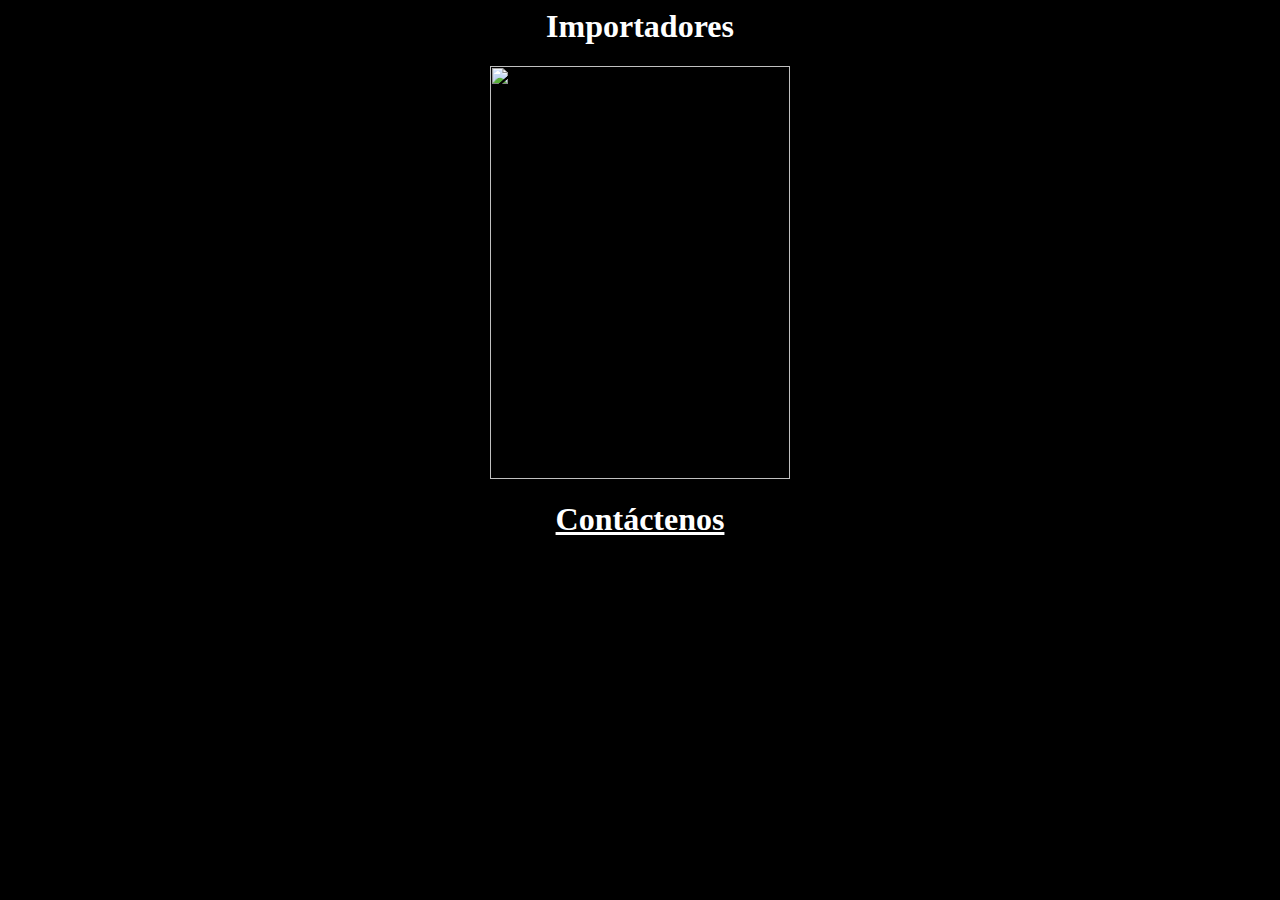
==== index.html @ 0c4efd2b "Initial version" ====
<html>
<head>
<style>
img {
    display: block;
    margin: 0 auto;
}
</style>

<h1 style="color:white;text-align:center">Importadores</h1>


</head>
<body style="background-color:black;">
<body>

<img src="http://corpsrg.co/img/LogoCorpSrg.jpg" alt="W3Schools.com" width="300" height="413">
  
  <p>
    
    <p>
<h1 style="color:white;text-align:center">
<a href="mailto:gerencia@corpsrg.co?Subject=Informacion" target="_top" style=color:white>Cont&aacute;ctenos</a>
</h1>

</p>

</body>
</html>
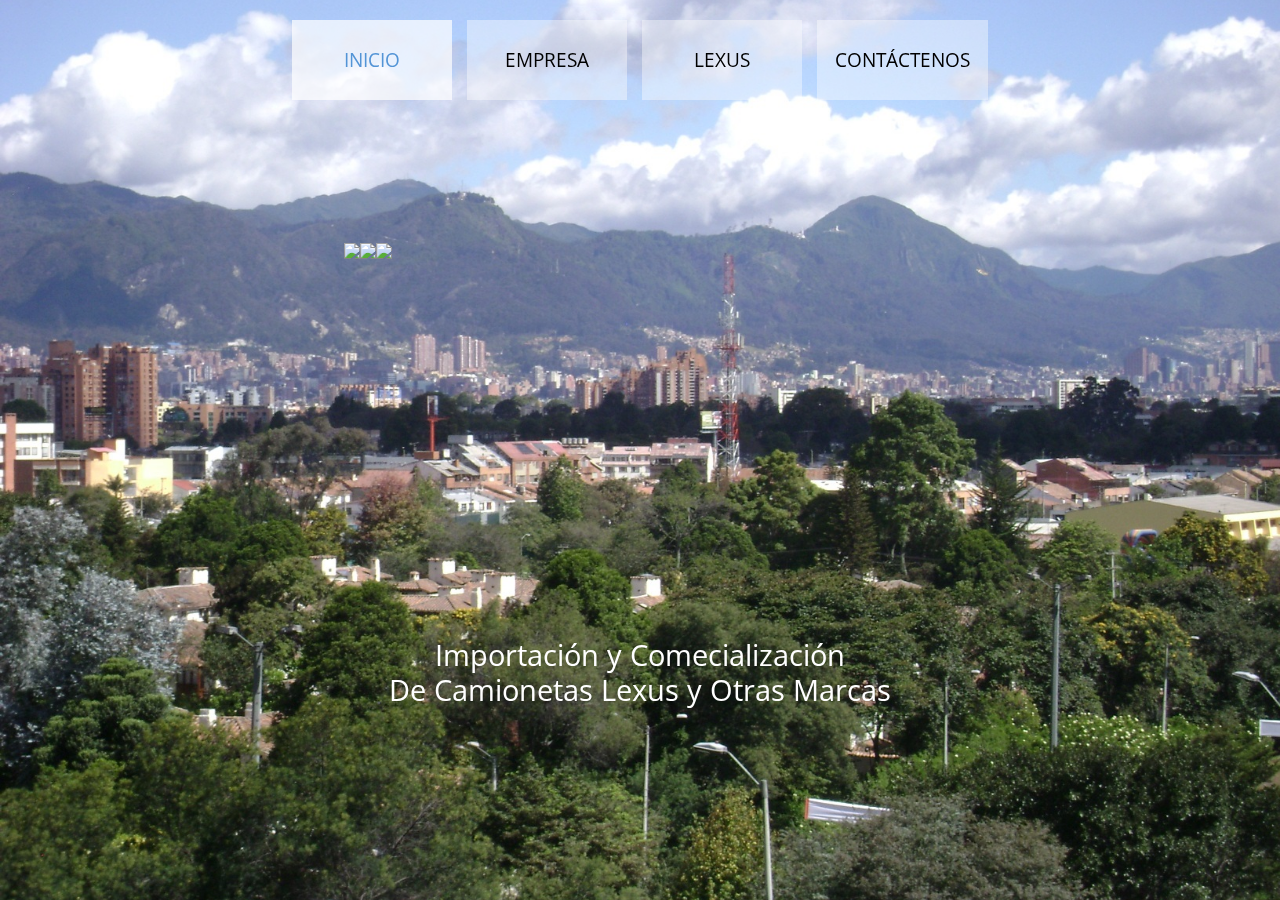
==== commit 43f1113a: "Pedro's Changes" ====
--- a/index.html
+++ b/index.html
@@ -1,29 +1,353 @@
+<!DOCTYPE html>
 <html>
 <head>
-<style>
-img {
-    display: block;
-    margin: 0 auto;
-}
-</style>
-
-<h1 style="color:white;text-align:center">Importadores</h1>
-
-
+    <meta charset="utf-8">
+    <meta http-equiv="X-UA-Compatible" content="IE=edge">
+    <meta name="viewport" content="width=device-width, initial-scale=1">
+
+    <title>Comercio Exterior - CorpSRG // Bogotá Colombia</title>
+
+    <!-- load stylesheets -->
+    <link rel="stylesheet" href="https://fonts.googleapis.com/css?family=Open+Sans:300,400" />    <!-- Google web font "Open Sans" -->    
+    <link rel="stylesheet" href="font-awesome-4.6.3/css/font-awesome.min.css" />            <!-- Font awesome -->
+    <link rel="stylesheet" href="css/bootstrap.min.css" />                                  <!-- Bootstrap style -->
+    <link rel="stylesheet" href="css/hero-slider-style.css" />                              <!-- Hero slider style (https://codyhouse.co/gem/hero-slider/) -->
+    <link rel="stylesheet" href="css/magnific-popup.css" />                                 <!-- Magnific popup style (http://dimsemenov.com/plugins/magnific-popup/) -->
+    
+    <link rel="stylesheet" href="css/templatemo-style.css" />                               <!-- Templatemo style -->
+    <link rel="stylesheet" href="css/carousel_css.css" />
+    <!-- HTML5 shim and Respond.js for IE8 support of HTML5 elements and media queries -->
+    <!-- WARNING: Respond.js doesn't work if you view the page via file:// -->
+    <!--[if lt IE 9]>
+      <script src="https://oss.maxcdn.com/html5shiv/3.7.2/html5shiv.min.js"></script>
+      <script src="https://oss.maxcdn.com/respond/1.4.2/respond.min.js"></script>
+    <![endif]-->
 </head>
-<body style="background-color:black;">
-<body>
-
-<img src="http://corpsrg.co/img/LogoCorpSrg.jpg" alt="W3Schools.com" width="300" height="413">
-  
-  <p>
-    
-    <p>
-<h1 style="color:white;text-align:center">
-<a href="mailto:gerencia@corpsrg.co?Subject=Informacion" target="_top" style=color:white>Cont&aacute;ctenos</a>
-</h1>
-
-</p>
+
+    <body>
+                      
+        <!-- Content -->
+        <div class="cd-hero">
+
+            <!-- Navigation -->        
+            <div class="cd-slider-nav">
+                <nav class="navbar">
+
+                    <button class="navbar-toggler hidden-md-up" type="button" data-toggle="collapse" data-target="#tmNavbar">
+                        &#9776;
+                    </button>
+                    <div class="collapse navbar-toggleable-sm text-xs-center text-uppercase tm-navbar" id="tmNavbar">
+                        <ul class="nav navbar-nav">
+                            <li class="nav-item active selected">
+                                <a class="nav-link" href="#0" data-no="1">Inicio <span class="sr-only">(current)</span></a>
+                            </li>
+                             
+							  <li class="nav-item">
+                                <a class="nav-link" href="#0" data-no="2">Empresa</a>
+                            </li>
+                            
+			    <li class="nav-item">
+				<a class="nav-link" href="http://google.com" onmouseover="open_dropdown('portafolio_dropdown') "onclick="open_dropdown('portafolio_dropdown')" data-no="3">LEXUS</a>
+				
+				  <div id='portafolio_dropdown' style='display:none'>
+				    <div><b onclick="visit('http://corpsrg.co/LexusGx.html');" class=dropdown_item>Lexus Gx</b></div>
+				    <div><b onclick="visit('http://corpsrg.co/LexusLx.html');" class=dropdown_item>Lexus Lx</b></div>
+                      <div><b onclick="visit('http://corpsrg.co/LexusNx.html');" class=dropdown_item>Lexus Nx</b></div>
+                      <div><b onclick="visit('http://corpsrg.co/LexusRx.html');" class=dropdown_item>Lexus Rx</b></div>
+                      
+                      
+				    <!--<div><b onclick="visit('http://google.com');" class=dropdown_item style='font-size:11pt'>Componentes electr&oacute;nicos</b></div>-->
+					
+								
+				  </div>	
+
+			    </li>
+
+                            <li class="nav-item">
+                                <a class="nav-link" href="#0" data-no="4">Contáctenos</a>
+                            </li>
+                         </ul>
+													
+													
+                    </div>		
+	        </nav>
+            </div> 
+
+            <ul class="cd-hero-slider">  <!-- autoplay -->
+                <li class="selected">
+                    <div class="cd-full-width">
+                        <div class="container-fluid js-tm-page-content tm-page-1" data-page-no="1">
+                            <!-- Image Slider-->
+                           
+                                    <div class="carousel-container">
+                                        <div class="css-carousel">
+                                            
+                                            <img  onclick="visit('http://www.corpsrg.co/LexusGx.html');" class="css-img" src="http://corpsrg.co/img/LexusGxM.png">
+                                            <img  onclick="visit('http://www.corpsrg.co/LexusLx.html');" class="css-img" src="http://corpsrg.co/img/LexusLxM.png">
+                                            <img  onclick="visit('http://www.corpsrg.co/LexusNx.html');" class="css-img" src="http://corpsrg.co/img/LexusNxM.png">
+                                            <img  onclick="visit('http://www.corpsrg.co/LexusRx.html');" class="css-img" src="http://corpsrg.co/img/LexusRxM.png">
+                                            
+                                        </div>
+                                    </div>
+                                <!-- end slider-->
+						    
+                            <div class="row" style='width:768px;margin:0 auto;'>
+                                
+                                <div class="col-md-14" style='height:208px'>
+                                    <h2 class="tm-site-name"><br/><br/>Importación y Comecialización<br/>De Camionetas Lexus y Otras Marcas</h2>
+                                </div>
+                            </div>
+
+                        </div>
+                    </div> <!-- .cd-full-width -->
+                </li>
+
+                <li>
+                    <div class="cd-full-width">
+
+                        <div class="container-fluid js-tm-page-content" data-page-no="2">
+                            <div class="row">
+                                <div class="col-xs-12">
+                                    <div class="tm-2-col-container">
+                            
+                                        <div class="tm-bg-white-translucent text-xs-left tm-textbox tm-2-col-textbox">
+                                            <h2 class="tm-text-title">Corporación SRG</h2>
+											
+											<p class="tm-text">Empresa dedicada al comercio internacional de bienes a través de exportaciones, importaciones y ventas de los mismos. Nuestra estrategia de 
+											comercialización está enfocada a la satisfacción de 
+											nuestros clientes locales e internacionales, a través de estándares de calidad, exclusividad, confiabilidad y cumplimiento</p>
+                                            <p class="tm-text"></p>
+											
+											<h2 class="tm-text-title">Misión</h2>
+                                            <p class="tm-text">La Corporación SRG hace posible acercar los bienes de su portafolio a sus clientes en Colombia y en el exterior en tiempos óptimos, precios 
+											altamente competitivos, procesos totalmente transparentes y bienes de más alta calidad en el mercado.</p>
+											
+								            <h2 class="tm-text-title">Visión</h2>
+                                            
+								En el año 2021 la Corporación SRG será reconocida en Colombia por liderar el comercio de su portafolio de bienes.
+                                            
+                                            <p class="tm-text"></p>
+											
+											
+                                        </div>
+
+                                        <div class="tm-bg-white-translucent text-xs-left tm-textbox tm-2-col-textbox">
+                                            <h2 class="tm-text-title">Valores </h2>
+                                            
+											<p class="tm-text">
+											Respeto por nuestra competencia, nuestros clientes y nuesto recurso humano.
+											
+											<p class="tm-text">
+											Honestidad en el mercado con nuestros competidores, en nuestros procesos de venta con clientes y en el trabajo interno con nuestros empleados.
+                                           
+										   <p class="tm-text">
+										   	Responsabilidad con las exigencias del mercado y de nuestros clientes.											
+                                            </p>
+                                            
+											                                        
+										<h2 class="tm-text-title">Responsabilidad Social Empressarial</h2>
+                                            <p class="tm-text">
+											
+											La Corporación SRG como parte de su operacon Local e Internacional, brindará ayuda económica y social a Escuelas de Formación Futbol en sectores marginados de la ciudad de Bogotá y sus alrededores,
+											atrayendo niños y jóvenes a practicar este deporte, alejándolos de los vicios y malas costumbres</p>
+                                            <p class="tm-text">
+											
+											</p>
+											
+																			
+										</div>
+
+										
+										
+										
+                                    </div>
+                                </div>
+                            </div>
+                        </div>
+                                                
+                    </div> <!-- .cd-full-width -->
+
+                </li>
+                
+                <!-- Page 3 -->
+                <li>
+                    
+                    <div class="cd-full-width">
+
+                        <div class="container-fluid js-tm-page-content" data-page-no="3">
+						
+						
+																	
+										                            
+                            <div class="row tm-img-gallery">
+                                <div class="col-xs-12 col-sm-6 col-md-4 col-lg-4 col-xl-4">
+                                    <p class="tm-text"></p>
+                                </div>
+                                
+                                
+                                <div class="col-xs-12 col-sm-6 col-md-4 col-lg-4 col-xl-4">
+                                    <p class="tm-text"></p>
+								</div>
+                                
+                                
+                                <div class="col-xs-12 col-sm-6 col-md-4 col-lg-4 col-xl-4">
+                                    <p class="tm-text"></p>
+								</div>
+                                
+                                
+
+                            </div>
+
+                        </div>
+                                                    
+                    </div>
+                    
+                </li>
+
+                
+
+                <li>
+                    <div class="cd-full-width">
+
+                        <div class="container-fluid js-tm-page-content" data-page-no="4">
+                            
+                            <div class="tm-contact-page">
+                                
+                                <div class="row">
+
+                                    <div class="col-xs-12">
+                                        
+                                        <h2 class="tm-section-title">Contáctenos</h2>
+                                        <p class="tm-text tm-font-w-400 m-b-3">Estamos siempre dispuestos a atender cualquier solicitud y abiertos a recibir sus valiosos comentarios.  Para ello, favor llenar el siguiente formulario o enviar un correo electrónico a gerencia@corpsrg.co .   Lo tenderemos gustosamente. </p>
+                                        <p>Juan Carlos Rojas Galvis</p>
+                                        <p>Celular (312)480-5330 - Bogotá Colombia</p>
+
+                                    </div>
+
+                                </div>
+
+                                <!-- contact form -->
+                                <div class="row">
+                                    <form action="send.php" method="POST" class="tm-contact-form">
+                                    
+                                        <div class="col-xs-12 col-sm-6 col-md-6 col-lg-6 col-xl-6">
+                                            <div class="form-group">
+                                                <input type="text" id="contact_name" name="contact_name" class="form-control" placeholder="Nombre"  required/>
+                                            </div>
+                                            <div class="form-group">
+                                                <input type="email" id="contact_email" name="contact_email" class="form-control" placeholder="Correo electrónico"  required/>
+                                            </div>
+                                            <div class="form-group">
+                                                <input type="text" id="contact_subject" name="contact_subject" class="form-control" placeholder="Asunto"  required/>
+                                            </div>    
+                                        </div>
+
+                                        <div class="col-xs-12 col-sm-6 col-md-6 col-lg-6 col-xl-6">
+                                            <div class="form-group">
+                                                <textarea id="contact_message" name="contact_message" class="form-control" rows="5" placeholder="Su Mensaje" required></textarea>
+                                            </div>    
+                                        </div>
+
+                                        <div class="col-xs-12">
+                                            <button type="submit" class="pull-xs-right tm-submit-btn">Enviar</button>
+                                        </div>
+                                    </form>  
+                                </div>
+
+                            </div>    
+
+                        </div>
+                        
+                    </div> <!-- .cd-full-width -->
+                </li>
+            </ul> <!-- .cd-hero-slider -->
+            
+            
+                    
+        </div> <!-- .cd-hero -->
+        
+        <!-- Preloader, https://ihatetomatoes.net/create-custom-preloading-screen/ -->
+        <div id="loader-wrapper">
+            
+            <div id="loader"></div>
+            <div class="loader-section section-left"></div>
+            <div class="loader-section section-right"></div>
+
+        </div>
+        
+        <!-- load JS files -->
+        <script src="js/p.dropdown.js"></script>     
+        <script src="js/p.visit.js"></script>     
+        <script src="js/jquery-1.11.3.min.js"></script>         <!-- jQuery (https://jquery.com/download/) -->
+        <script src="https://www.atlasestateagents.co.uk/javascript/tether.min.js"></script> <!-- Tether for Bootstrap (http://stackoverflow.com/questions/34567939/how-to-fix-the-error-error-bootstrap-tooltips-require-tether-http-github-h) --> 
+        <script src="js/bootstrap.min.js"></script>             <!-- Bootstrap js (v4-alpha.getbootstrap.com/) -->
+        <script src="js/hero-slider-main.js"></script>          <!-- Hero slider (https://codyhouse.co/gem/hero-slider/) -->
+        <script src="js/jquery.magnific-popup.min.js"></script> <!-- Magnific popup (http://dimsemenov.com/plugins/magnific-popup/) -->
+        
+        <script>
+
+            function adjustHeightOfPage(pageNo) {
+               
+                // Get the page height
+                var totalPageHeight = 15 + $('.cd-slider-nav').height()
+                                        + $(".cd-hero-slider li:nth-of-type(" + pageNo + ") .js-tm-page-content").height() + 160
+                                        + $('.tm-footer').height();
+
+                // Adjust layout based on page height and window height
+                if(totalPageHeight > $(window).height()) 
+                {
+                    $('.cd-hero-slider').addClass('small-screen');
+                    $('.cd-hero-slider li:nth-of-type(' + pageNo + ')').css("min-height", totalPageHeight + "px");
+                }
+                else 
+                {
+                    $('.cd-hero-slider').removeClass('small-screen');
+                    $('.cd-hero-slider li:nth-of-type(' + pageNo + ')').css("min-height", "100%");
+                }
+
+            }
+
+            /*
+                Everything is loaded including images.
+            */
+            $(window).load(function(){
+
+                adjustHeightOfPage(1); // Adjust page height
+
+                /* Gallery pop up
+                -----------------------------------------*/
+                $('.tm-img-gallery').magnificPopup({
+                    delegate: 'a', // child items selector, by clicking on it popup will open
+                    type: 'image',
+                    gallery:{enabled:true}                
+                });
+
+                /* Collapse menu after click 
+                -----------------------------------------*/
+                $('#tmNavbar a').click(function(){
+                    $('#tmNavbar').collapse('hide');
+
+                    adjustHeightOfPage($(this).data("no")); // Adjust page height       
+                });
+
+                /* Browser resized 
+                -----------------------------------------*/
+                $( window ).resize(function() {
+                    var currentPageNo = $(".cd-hero-slider li.selected .js-tm-page-content").data("page-no");
+                    adjustHeightOfPage( currentPageNo );
+                });
+        
+                // Remove preloader
+                // https://ihatetomatoes.net/create-custom-preloading-screen/
+                $('body').addClass('loaded');
+                           
+            });
+	    window.onload = function(){
+	    	if(location.hash == "#thanks"){
+			alert("Gracias por contactarnos!");
+		}
+	    }
+        </script>             
 
 </body>
 </html>
--- a/css/hero-slider-style.css
+++ b/css/hero-slider-style.css
@@ -0,0 +1,698 @@
+/* -------------------------------- 
+
+Primary style
+
+-------------------------------- */
+*, *::after, *::before {
+  -webkit-box-sizing: border-box;
+  -moz-box-sizing: border-box;
+  box-sizing: border-box;
+}
+
+html { font-size: 62.5%; }
+
+body {
+  font-size: 1.6rem;
+  font-family: "Open Sans", sans-serif;
+  color: #2c343b;
+  background-color: #f2f2f2;
+}
+
+a {
+  color: #d44457;
+  text-decoration: none;
+}
+
+img { max-width: 100%; }
+
+/* -------------------------------- 
+
+Main Components 
+
+-------------------------------- */
+.cd-header {
+  position: absolute;
+  z-index: 2;
+  top: 0;
+  left: 0;
+  width: 100%;
+  height: 50px;
+  background-color: #21272c;
+  -webkit-font-smoothing: antialiased;
+  -moz-osx-font-smoothing: grayscale;
+}
+@media only screen and (min-width: 768px) {
+  .cd-header {
+    height: 70px;
+    background-color: transparent;
+  }
+}
+
+#cd-logo {
+  float: left;
+  margin: 13px 0 0 5%;
+}
+#cd-logo img {
+  display: block;
+}
+@media only screen and (min-width: 768px) {
+  #cd-logo {
+    margin: 23px 0 0 5%;
+  }
+}
+
+.cd-primary-nav {
+  /* mobile first - navigation hidden by default, triggered by tap/click on navigation icon */
+  float: right;
+  margin-right: 5%;
+  width: 44px;
+  height: 100%;  
+}
+.cd-primary-nav ul {
+  position: absolute;
+  top: 0;
+  left: 0;
+  width: 100%;
+  -webkit-transform: translateY(-100%);
+  -moz-transform: translateY(-100%);
+  -ms-transform: translateY(-100%);
+  -o-transform: translateY(-100%);
+  transform: translateY(-100%);
+}
+.cd-primary-nav ul.is-visible {
+  box-shadow: 0 3px 8px rgba(0, 0, 0, 0.2);
+  -webkit-transform: translateY(50px);
+  -moz-transform: translateY(50px);
+  -ms-transform: translateY(50px);
+  -o-transform: translateY(50px);
+  transform: translateY(50px);
+}
+.cd-primary-nav a {
+  display: block;
+  height: 50px;
+  line-height: 50px;
+  padding-left: 5%;
+  background: #21272c;
+  border-top: 1px solid #333c44;
+  color: #ffffff;
+}
+@media only screen and (min-width: 768px) {
+  .cd-primary-nav {
+    /* reset navigation values */
+    width: auto;
+    height: auto;
+    background: none;
+  }
+  .cd-primary-nav ul {
+    position: static;
+    width: auto;
+    -webkit-transform: translateY(0);
+    -moz-transform: translateY(0);
+    -ms-transform: translateY(0);
+    -o-transform: translateY(0);
+    transform: translateY(0);
+    line-height: 70px;
+  }
+  .cd-primary-nav ul.is-visible {
+    -webkit-transform: translateY(0);
+    -moz-transform: translateY(0);
+    -ms-transform: translateY(0);
+    -o-transform: translateY(0);
+    transform: translateY(0);
+  }
+  .cd-primary-nav li {
+    display: inline-block;
+    margin-left: 1em;
+  }
+  .cd-primary-nav a {
+    display: inline-block;
+    height: auto;
+    font-weight: 600;
+    line-height: normal;
+    background: transparent;
+    padding: .6em 1em;
+    border-top: none;
+  }
+}
+
+/* -------------------------------- 
+
+Slider
+
+-------------------------------- */
+.cd-hero {
+  position: relative;
+  -webkit-font-smoothing: antialiased;
+  -moz-osx-font-smoothing: grayscale;
+}
+
+.cd-hero-slider {
+  position: relative;
+  height: 360px;
+  overflow: hidden;
+}
+.cd-hero-slider li {
+  position: absolute;
+  top: 0;
+  left: 0;
+  width: 100%;
+  height: auto;
+  min-height: 100%;
+  -webkit-transform: translateX(100%);
+  -moz-transform: translateX(100%);
+  -ms-transform: translateX(100%);
+  -o-transform: translateX(100%);
+  transform: translateX(100%);
+}
+.cd-hero-slider li.selected {
+  /* this is the visible slide */
+  position: relative;
+  -webkit-transform: translateX(0);
+  -moz-transform: translateX(0);
+  -ms-transform: translateX(0);
+  -o-transform: translateX(0);
+  transform: translateX(0);
+}
+.cd-hero-slider li.move-left {
+  /* slide hidden on the left */
+  -webkit-transform: translateX(-100%);
+  -moz-transform: translateX(-100%);
+  -ms-transform: translateX(-100%);
+  -o-transform: translateX(-100%);
+  transform: translateX(-100%);
+}
+.cd-hero-slider li.is-moving, .cd-hero-slider li.selected {
+  /* the is-moving class is assigned to the slide which is moving outside the viewport */
+  -webkit-transition: -webkit-transform 0.5s;
+  -moz-transition: -moz-transform 0.5s;
+  transition: transform 0.5s;
+}
+@media only screen and (min-width: 768px) {
+  .cd-hero-slider {
+    height: 500px;
+  }
+}
+@media only screen and (min-width: 1170px) {
+  .cd-hero-slider {
+    height: 680px;
+  }
+}
+
+/* -------------------------------- 
+
+Single slide style
+
+-------------------------------- */
+.cd-hero-slider li {
+  background-position: center center;
+  background-size: cover;
+  background-repeat: no-repeat;
+}
+.cd-hero-slider li:first-of-type {
+  background-color: #2c343b;
+  background-image: url("../img/bg-01.jpg");
+}
+.cd-hero-slider li:nth-of-type(2) {
+  background-color: #3d4952;
+  background-image: url("../img/bg-02.jpg");
+}
+.cd-hero-slider li:nth-of-type(3) {
+  background-color: #586775;
+  background-image: url("../img/bg-03.jpg");
+}
+.cd-hero-slider li:nth-of-type(4) {
+  background-color: #2c343b;
+  background-image: url("../img/bg-04.jpg");
+}
+.cd-hero-slider li:nth-of-type(5) {
+  background-color: #2c343b;
+  background-image: url(../img/bg-05.jpg);
+}
+.cd-hero-slider .cd-full-width,
+.cd-hero-slider .cd-half-width {
+  position: absolute;
+  width: 100%;
+  height: 100%;
+  z-index: 1;
+  left: 0;
+  top: 0;
+  /* this padding is used to align the text */
+  padding-top: 100px;
+  text-align: center;
+  /* Force Hardware Acceleration in WebKit */
+  -webkit-backface-visibility: hidden;
+  backface-visibility: hidden;
+  -webkit-transform: translateZ(0);
+  -moz-transform: translateZ(0);
+  -ms-transform: translateZ(0);
+  -o-transform: translateZ(0);
+  transform: translateZ(0);
+}
+.cd-hero-slider .cd-img-container {
+  /* hide image on mobile device */
+  display: none;
+}
+.cd-hero-slider .cd-img-container img {
+  position: absolute;
+  left: 50%;
+  top: 50%;
+  bottom: auto;
+  right: auto;
+  -webkit-transform: translateX(-50%) translateY(-50%);
+  -moz-transform: translateX(-50%) translateY(-50%);
+  -ms-transform: translateX(-50%) translateY(-50%);
+  -o-transform: translateX(-50%) translateY(-50%);
+  transform: translateX(-50%) translateY(-50%);
+}
+.cd-hero-slider .cd-bg-video-wrapper {
+  /* hide video on mobile device */
+  /*display: none;*/
+  position: absolute;
+  top: 0;
+  left: 0;
+  width: 100%;
+  height: 100%;
+  overflow: hidden;
+}
+.cd-hero-slider .cd-bg-video-wrapper video {
+  /* you won't see this element in the html, but it will be injected using js */
+  display: block;
+  min-height: 100%;
+  min-width: 100%;
+  max-width: none;
+  height: auto;
+  width: auto;
+  position: absolute;
+  left: 50%;
+  top: 50%;
+  bottom: auto;
+  right: auto;
+  -webkit-transform: translateX(-50%) translateY(-50%);
+  -moz-transform: translateX(-50%) translateY(-50%);
+  -ms-transform: translateX(-50%) translateY(-50%);
+  -o-transform: translateX(-50%) translateY(-50%);
+  transform: translateX(-50%) translateY(-50%);
+}
+.cd-hero-slider h2, .cd-hero-slider p {
+  text-shadow: 0 1px 3px rgba(0, 0, 0, 0.1);
+  line-height: 1.2;
+  margin: 0 auto 14px;
+  color: #ffffff;
+  width: 90%;
+  max-width: 400px;
+}
+.cd-hero-slider h2 {
+  font-size: 2.4rem;
+}
+.cd-hero-slider p {
+  font-size: 1.4rem;
+  line-height: 1.4;
+}
+.cd-hero-slider .cd-btn {
+  display: inline-block;
+  padding: 1.2em 1.4em;
+  margin-top: .8em;
+  background-color: rgba(212, 68, 87, 0.9);
+  font-size: 1.3rem;
+  font-weight: 700;
+  letter-spacing: 1px;
+  color: #ffffff;
+  text-transform: uppercase;
+  box-shadow: 0 3px 6px rgba(0, 0, 0, 0.1);
+  -webkit-transition: background-color 0.2s;
+  -moz-transition: background-color 0.2s;
+  transition: background-color 0.2s;
+}
+.cd-hero-slider .cd-btn.secondary {
+  background-color: rgba(22, 26, 30, 0.8);
+}
+.cd-hero-slider .cd-btn:nth-of-type(2) {
+  margin-left: 1em;
+}
+.no-touch .cd-hero-slider .cd-btn:hover {
+  background-color: #d44457;
+}
+.no-touch .cd-hero-slider .cd-btn.secondary:hover {
+  background-color: #161a1e;
+}
+@media only screen and (min-width: 768px) {
+  /*.cd-hero-slider li:nth-of-type(2) {
+    background-image: none;
+  }*/
+  /*.cd-hero-slider li:nth-of-type(3) {
+    background-image: none;
+  }
+  .cd-hero-slider li:nth-of-type(4) {
+    background-image: none;
+  }*/
+  .cd-hero-slider .cd-full-width,
+  .cd-hero-slider .cd-half-width {
+    padding-top: 150px;
+  }
+  .cd-hero-slider .cd-bg-video-wrapper {
+    display: block;
+  }
+  .cd-hero-slider .cd-half-width {
+    width: 45%;
+  }
+  .cd-hero-slider .cd-half-width:first-of-type {
+    left: 5%;
+  }
+  .cd-hero-slider .cd-half-width:nth-of-type(2) {
+    right: 5%;
+    left: auto;
+  }
+  .cd-hero-slider .cd-img-container {
+    display: block;
+  }
+  .cd-hero-slider h2, .cd-hero-slider p {
+    max-width: 520px;
+  }
+  .cd-hero-slider h2 {
+    font-size: 2.4em;
+    font-weight: 300;
+  }
+  .cd-hero-slider .cd-btn {
+    font-size: 1.4rem;
+  }
+}
+@media only screen and (min-width: 1170px) {
+  .cd-hero-slider .cd-full-width,
+  .cd-hero-slider .cd-half-width {
+    padding-top: 220px;
+  }
+  .cd-hero-slider h2, .cd-hero-slider p {
+    margin-bottom: 20px;
+  }
+  .cd-hero-slider h2 {
+    font-size: 3.2em;
+  }
+  .cd-hero-slider p {
+    font-size: 1.6rem;
+  }
+}
+
+/* -------------------------------- 
+
+Single slide animation
+
+-------------------------------- */
+@media only screen and (min-width: 768px) {
+  .cd-hero-slider .cd-half-width {
+    opacity: 0;
+    -webkit-transform: translateX(40px);
+    -moz-transform: translateX(40px);
+    -ms-transform: translateX(40px);
+    -o-transform: translateX(40px);
+    transform: translateX(40px);
+  }
+  .cd-hero-slider .move-left .cd-half-width {
+    -webkit-transform: translateX(-40px);
+    -moz-transform: translateX(-40px);
+    -ms-transform: translateX(-40px);
+    -o-transform: translateX(-40px);
+    transform: translateX(-40px);
+  }
+  .cd-hero-slider .selected .cd-half-width {
+    /* this is the visible slide */
+    opacity: 1;
+    -webkit-transform: translateX(0);
+    -moz-transform: translateX(0);
+    -ms-transform: translateX(0);
+    -o-transform: translateX(0);
+    transform: translateX(0);
+  }
+  .cd-hero-slider .is-moving .cd-half-width {
+    /* this is the slide moving outside the viewport 
+    wait for the end of the transition on the <li> parent before set opacity to 0 and translate to 40px/-40px */
+    -webkit-transition: opacity 0s 0.5s, -webkit-transform 0s 0.5s;
+    -moz-transition: opacity 0s 0.5s, -moz-transform 0s 0.5s;
+    transition: opacity 0s 0.5s, transform 0s 0.5s;
+  }
+  .cd-hero-slider li.selected.from-left .cd-half-width:nth-of-type(2),
+  .cd-hero-slider li.selected.from-right .cd-half-width:first-of-type {
+    /* this is the selected slide - different animation if it's entering from left or right */
+    -webkit-transition: opacity 0.4s 0.2s, -webkit-transform 0.5s 0.2s;
+    -moz-transition: opacity 0.4s 0.2s, -moz-transform 0.5s 0.2s;
+    transition: opacity 0.4s 0.2s, transform 0.5s 0.2s;
+  }
+  .cd-hero-slider li.selected.from-left .cd-half-width:first-of-type,
+  .cd-hero-slider li.selected.from-right .cd-half-width:nth-of-type(2) {
+    /* this is the selected slide - different animation if it's entering from left or right */
+    -webkit-transition: opacity 0.4s 0.4s, -webkit-transform 0.5s 0.4s;
+    -moz-transition: opacity 0.4s 0.4s, -moz-transform 0.5s 0.4s;
+    transition: opacity 0.4s 0.4s, transform 0.5s 0.4s;
+  }
+  .cd-hero-slider .cd-full-width h2,
+  .cd-hero-slider .cd-full-width p,
+  .cd-hero-slider .cd-full-width .cd-btn {
+    opacity: 0;
+    -webkit-transform: translateX(100px);
+    -moz-transform: translateX(100px);
+    -ms-transform: translateX(100px);
+    -o-transform: translateX(100px);
+    transform: translateX(100px);
+  }
+  .cd-hero-slider .move-left .cd-full-width h2,
+  .cd-hero-slider .move-left .cd-full-width p,
+  .cd-hero-slider .move-left .cd-full-width .cd-btn {
+    opacity: 0;
+    -webkit-transform: translateX(-100px);
+    -moz-transform: translateX(-100px);
+    -ms-transform: translateX(-100px);
+    -o-transform: translateX(-100px);
+    transform: translateX(-100px);
+  }
+  .cd-hero-slider .selected .cd-full-width h2,
+  .cd-hero-slider .selected .cd-full-width p,
+  .cd-hero-slider .selected .cd-full-width .cd-btn {
+    /* this is the visible slide */
+    opacity: 1;
+    -webkit-transform: translateX(0);
+    -moz-transform: translateX(0);
+    -ms-transform: translateX(0);
+    -o-transform: translateX(0);
+    transform: translateX(0);
+  }
+  .cd-hero-slider li.is-moving .cd-full-width h2,
+  .cd-hero-slider li.is-moving .cd-full-width p,
+  .cd-hero-slider li.is-moving .cd-full-width .cd-btn {
+    /* this is the slide moving outside the viewport 
+    wait for the end of the transition on the li parent before set opacity to 0 and translate to 100px/-100px */
+    -webkit-transition: opacity 0s 0.5s, -webkit-transform 0s 0.5s;
+    -moz-transition: opacity 0s 0.5s, -moz-transform 0s 0.5s;
+    transition: opacity 0s 0.5s, transform 0s 0.5s;
+  }
+  .cd-hero-slider li.selected h2 {
+    -webkit-transition: opacity 0.4s 0.2s, -webkit-transform 0.5s 0.2s;
+    -moz-transition: opacity 0.4s 0.2s, -moz-transform 0.5s 0.2s;
+    transition: opacity 0.4s 0.2s, transform 0.5s 0.2s;
+  }
+  .cd-hero-slider li.selected p {
+    -webkit-transition: opacity 0.4s 0.3s, -webkit-transform 0.5s 0.3s;
+    -moz-transition: opacity 0.4s 0.3s, -moz-transform 0.5s 0.3s;
+    transition: opacity 0.4s 0.3s, transform 0.5s 0.3s;
+  }
+  .cd-hero-slider li.selected .cd-btn {
+    -webkit-transition: opacity 0.4s 0.4s, -webkit-transform 0.5s 0.4s, background-color 0.2s 0s;
+    -moz-transition: opacity 0.4s 0.4s, -moz-transform 0.5s 0.4s, background-color 0.2s 0s;
+    transition: opacity 0.4s 0.4s, transform 0.5s 0.4s, background-color 0.2s 0s;
+  }
+}
+
+/* -------------------------------- 
+
+Slider navigation
+
+-------------------------------- */
+.cd-slider-nav {
+  position: absolute;
+  width: 100%;
+  bottom: 0;
+  z-index: 2;
+  text-align: center;
+  height: 55px;
+  /*background-color: rgba(0, 1, 1, 0.5);*/
+}
+.cd-slider-nav nav, .cd-slider-nav ul, .cd-slider-nav li, .cd-slider-nav a {
+  /*height: 100%;*/
+}
+.cd-slider-nav nav {
+  display: inline-block;
+  position: relative;
+}
+/*.cd-slider-nav .cd-marker {
+  position: absolute;
+  bottom: 0;
+  left: 0;
+  width: 60px;
+  height: 100%;
+  color: #d44457;
+  background-color: #ffffff;
+  box-shadow: inset 0 2px 0 currentColor;
+  -webkit-transition: -webkit-transform 0.2s, box-shadow 0.2s;
+  -moz-transition: -moz-transform 0.2s, box-shadow 0.2s;
+  transition: transform 0.2s, box-shadow 0.2s;
+}
+.cd-slider-nav .cd-marker.item-2 {
+  -webkit-transform: translateX(100%);
+  -moz-transform: translateX(100%);
+  -ms-transform: translateX(100%);
+  -o-transform: translateX(100%);
+  transform: translateX(100%);
+}
+.cd-slider-nav .cd-marker.item-3 {
+  -webkit-transform: translateX(200%);
+  -moz-transform: translateX(200%);
+  -ms-transform: translateX(200%);
+  -o-transform: translateX(200%);
+  transform: translateX(200%);
+}
+.cd-slider-nav .cd-marker.item-4 {
+  -webkit-transform: translateX(300%);
+  -moz-transform: translateX(300%);
+  -ms-transform: translateX(300%);
+  -o-transform: translateX(300%);
+  transform: translateX(300%);
+}
+.cd-slider-nav .cd-marker.item-5 {
+  -webkit-transform: translateX(400%);
+  -moz-transform: translateX(400%);
+  -ms-transform: translateX(400%);
+  -o-transform: translateX(400%);
+  transform: translateX(400%);
+}*/
+.cd-slider-nav ul::after {
+  clear: both;
+  content: "";
+  display: table;
+}
+.cd-slider-nav li {
+  display: inline-block;
+  width: 60px;
+  float: left;
+}
+.cd-slider-nav li.selected a {
+  color: #2c343b;
+}
+.no-touch .cd-slider-nav li.selected a:hover {
+  /*background-color: transparent;*/
+}
+.cd-slider-nav a {
+  display: block;
+  position: relative;
+  padding-top: 35px;
+  font-size: 1rem;
+  font-weight: 700;
+  color: #a8b4be;
+/*  -webkit-transition: background-color 0.2s;
+  -moz-transition: background-color 0.2s;
+  transition: background-color 0.2s;*/
+}
+.cd-slider-nav a::before {
+  content: '';
+  position: absolute;
+  width: 24px;
+  height: 24px;
+  top: 8px;
+  left: 50%;
+  right: auto;
+/*  -webkit-transform: translateX(-50%);
+  -moz-transform: translateX(-50%);
+  -ms-transform: translateX(-50%);
+  -o-transform: translateX(-50%);
+  transform: translateX(-50%);
+  background: url(../assets/cd-icon-navigation.svg) no-repeat 0 0;*/
+}
+.no-touch .cd-slider-nav a:hover {
+  background-color: rgba(0, 1, 1, 0.5);
+}
+.cd-slider-nav li:first-of-type a::before {
+  background-position: 0 0;
+}
+.cd-slider-nav li.selected:first-of-type a::before {
+  background-position: 0 -24px;
+}
+.cd-slider-nav li:nth-of-type(2) a::before {
+  background-position: -24px 0;
+}
+.cd-slider-nav li.selected:nth-of-type(2) a::before {
+  background-position: -24px -24px;
+}
+.cd-slider-nav li:nth-of-type(3) a::before {
+  background-position: -48px 0;
+}
+.cd-slider-nav li.selected:nth-of-type(3) a::before {
+  background-position: -48px -24px;
+}
+.cd-slider-nav li:nth-of-type(4) a::before {
+  background-position: -72px 0;
+}
+.cd-slider-nav li.selected:nth-of-type(4) a::before {
+  background-position: -72px -24px;
+}
+.cd-slider-nav li:nth-of-type(5) a::before {
+  background-position: -96px 0;
+}
+.cd-slider-nav li.selected:nth-of-type(5) a::before {
+  background-position: -96px -24px;
+}
+@media only screen and (min-width: 768px) {
+  .cd-slider-nav {
+    height: 80px;
+  }
+  .cd-slider-nav .cd-marker,
+  .cd-slider-nav li {
+    width: 95px;
+  }
+  .cd-slider-nav a {
+    padding-top: 48px;
+    font-size: 1.1rem;
+    text-transform: uppercase;
+  }
+  .cd-slider-nav a::before {
+    top: 18px;
+  }
+}
+
+/* -------------------------------- 
+
+Main content
+
+-------------------------------- */
+.cd-main-content {
+  width: 90%;
+  max-width: 768px;
+  margin: 0 auto;
+  padding: 2em 0;
+}
+.cd-main-content p {
+  font-size: 1.4rem;
+  line-height: 1.8;
+  color: #999999;
+  margin: 2em 0;
+}
+@media only screen and (min-width: 1170px) {
+  .cd-main-content {
+    padding: 3em 0;
+  }
+  .cd-main-content p {
+    font-size: 1.6rem;
+  }
+}
+
+/* -------------------------------- 
+
+Javascript disabled
+
+-------------------------------- */
+.no-js .cd-hero-slider li {
+  display: none;
+}
+.no-js .cd-hero-slider li.selected {
+  display: block;
+}
+
+.no-js .cd-slider-nav {
+  display: none;
+}
--- a/css/templatemo-style.css
+++ b/css/templatemo-style.css
@@ -0,0 +1,646 @@
+/*
+
+Flat Template
+
+http://www.templatemo.com/tm-491-flat
+
+*/
+body {
+	background-color: #DDDDDD;
+	/*#282F39*/
+	color: black;
+	font-family: 'Open Sans', Helvetica, Arial, sans-serif;
+	font-size: 17px;
+	font-weight: 300;
+}
+
+ul {
+	padding: 0;
+	margin: 0;
+}
+
+p:last-child {
+	margin-bottom: 0;
+}
+
+a,
+button {
+	transition: all 0.3s ease;
+}
+
+a:hover,
+a:focus {
+	text-decoration: none;
+	outline: none;
+}
+
+.container-fluid {
+	width: 100%;
+}
+
+/* IE fix */
+.cd-hero-slider .cd-full-width {
+	padding-top: 0;
+}
+
+.cd-slider-nav {
+	
+	position: absolute;
+	left: 0;
+	right: 0;
+	top: 15px;
+	z-index: 1002;
+	background: none;
+}
+
+.cd-slider-nav .navbar-nav {
+	display: inline-block;
+	float: none;
+	vertical-align: top;
+}
+
+.cd-slider-nav li {
+	display: block;
+	float: none;
+	width: auto;
+}
+
+.navbar-toggler {
+	font-size: 1.75rem;
+	padding: 1rem 1.5rem;
+	background: rgba(255, 255, 255, 0.7);
+	border-radius: 0;
+}
+
+button:focus {
+	outline: none;
+}
+
+.navbar-nav .nav-item {
+	float: none;
+}
+
+.navbar-nav .nav-item + .nav-item {
+	margin-left: 0;
+}
+
+.cd-slider-nav a,
+.navbar-nav .nav-link {
+	background-color: rgba(255, 255, 255, 0.8);
+	color: black;
+	display: table-cell;
+	font-weight: 400;
+	font-size: 1em;
+	vertical-align: middle;
+	width: 160px;
+	height: 40px;
+	padding: 18px;
+	/** allow some distance between the border and the content, for mobile*/
+	box-sizing: border-box;
+}
+
+.cd-slider-nav .nav-item.selected .nav-link,
+.cd-slider-nav .nav-link:hover,
+.cd-slider-nav .nav-link:focus {
+	background-color: rgba(255, 255, 255, 1);
+	color: #5394D6;
+}
+
+/* Hero Slider */
+.tm-icon {
+	color: white;
+	margin-bottom: 30px;
+}
+
+.tm-site-name {
+	    text-shadow: 1px 1px 7px #000;
+}
+.tm-site-name-1 {
+	margin: auto !important;
+  	position: absolute;
+  	top: 0; left: 0; bottom: 0; right: 0;
+	text-align:center;
+	display:block;
+
+}
+
+.cd-hero-slider .tm-site-name {
+	font-size: 1.7em;
+	font-weight: 400;
+}
+
+.cd-hero-slider {
+	height: 100vh;
+}
+
+.cd-hero-slider li {
+	list-style: none;
+}
+
+.cd-hero-slider li:last-child {
+	background-size: auto;
+}
+
+.tm-bg-white-translucent {
+	background-color: rgba(255, 255, 255, 0.75);
+	padding: 6px 0 0;
+	margin-top: 331px;
+}
+
+.tm-bg-white-translucent p {
+	color: black;
+}
+
+.tm-textbox {
+	display: inline-block;
+	padding: 40px 45px;
+}
+
+.cd-hero-slider h2,
+.cd-hero-slider p {
+	max-width: none;
+	width: 100%;
+}
+
+.tm-textbox-1-col {
+	max-width: 600px;
+}
+
+.cd-hero-slider .tm-text {
+	font-size: 1em;
+	line-height: 1.8;
+}
+
+.tm-2-col-container {
+	max-width: 860px;
+	margin: 0 auto;
+}
+
+.tm-2-col-textbox {
+	max-width: 600px;
+	-webkit-flex: 0 1 auto;
+	-ms-flex: 0 1 auto;
+	flex: 0 1 auto;
+	/* Fix flexbox in IE 10 bug https://philipwalton.com/articles/normalizing-cross-browser-flexbox-bugs/ */
+}
+
+.cd-hero-slider h2.tm-text-title {
+	color: #000002;
+	font-size: 1.3em;
+	font-weight: 400;
+}
+
+.tm-2-col-textbox {
+	margin-bottom: 30px;
+}
+
+.tm-2-col-textbox:last-child {
+	margin-bottom: 0;
+}
+
+.tm-font-w-400 {
+	font-weight: 400;
+}
+
+/* footer */
+.tm-social-link {
+	background-color: rgba(255, 255, 255, 0.40);
+	color: black;
+	display: inline-block;
+	width: 40px;
+	height: 40px;
+	text-align: center;
+	padding-top: 5px;
+	margin-right: 10px;
+}
+
+.tm-social-link:last-child {
+	margin-right: 0;
+}
+
+.tm-footer {
+	position: absolute;
+	bottom: 0;
+	left: 0;
+}
+
+.tm-footer {
+	width: 100%;
+	color: white;
+	z-index: 1001;
+	padding: 20px;
+	display: -webkit-flex;
+	display: -ms-flexbox;
+	display: flex;
+	-webkit-flex-direction: column;
+	-ms-flex-direction: column;
+	flex-direction: column;
+	-webkit-align-items: center;
+	-ms-flex-align: center;
+	align-items: center;
+	-webkit-justify-content: space-between;
+	-ms-flex-pack: justify;
+	justify-content: space-between;
+}
+
+.tm-copyright-text {
+	margin-top: 20px;
+	text-align: center;
+}
+
+.cd-full-width {
+	display: -webkit-flex;
+	display: -ms-flexbox;
+	display: flex;
+	-webkit-flex-direction: column;
+	-ms-flex-direction: column;
+	flex-direction: column;
+	-webkit-align-items: center;
+	-ms-flex-align: center;
+	align-items: center;
+	-webkit-justify-content: center;
+	-ms-flex-pack: center;
+	justify-content: center;
+}
+
+.cd-hero-slider p:last-child {
+	margin-bottom: 0;
+}
+
+/* Gallery */
+.tm-img-gallery {
+	max-width: 860px;
+	margin: 10px auto 0;
+	width: 100%;
+}
+
+.tm-img {
+	width: 280px;
+	height: auto;
+	border: 10px solid #FFFFFF;
+	margin: 0 auto 10px;
+}
+
+/* Contact */
+.cd-hero-slider h2.tm-section-title {
+	font-size: 3.2rem;
+	font-weight: 400;
+	text-shadow: 0px 2px 1px rgba(0, 0, 0, 1);
+}
+
+.tm-contact-page {
+	margin: 0 auto;
+	max-width: 750px;
+}
+
+.form-control,
+.tm-submit-btn {
+	font-size: 1.8rem;
+}
+
+.form-control {
+	background-color: rgba(255, 255, 255, 0.7);
+	border-radius: 0;
+	padding: 1rem 2rem;
+}
+
+.form-control::-webkit-input-placeholder {
+	color: #000000;
+}
+
+.form-control:-moz-placeholder {
+	/* Firefox 18- */
+	color: #000000;
+}
+
+.form-control::-moz-placeholder {
+	/* Firefox 19+ */
+	color: #000000;
+}
+
+.form-control:-ms-input-placeholder {
+	color: #000000;
+}
+
+.tm-submit-btn {
+	background-color: #333333;
+	border: none;
+	color: white;
+	padding: 15px 35px;
+}
+
+.tm-submit-btn:hover,
+.tm-submit-btn:focus {
+	background-color: #161616;
+}
+
+textarea {
+	height: 168px;
+}
+
+/* Preloader 
+	https://ihatetomatoes.net/create-custom-preloading-screen/
+*/
+/* ==========================================================================
+   Author's custom styles
+   ========================================================================== */
+#loader-wrapper {
+	position: fixed;
+	top: 0;
+	left: 0;
+	width: 100%;
+	height: 100%;
+	z-index: 2000;
+}
+
+#loader {
+	display: block;
+	position: relative;
+	left: 50%;
+	top: 50%;
+	width: 150px;
+	height: 150px;
+	margin: -75px 0 0 -75px;
+	border-radius: 50%;
+	border: 3px solid transparent;
+	border-top-color: #3498DB;
+	-webkit-animation: spin 2s linear infinite;
+	/* Chrome, Opera 15+, Safari 5+ */
+	animation: spin 2s linear infinite;
+	/* Chrome, Firefox 16+, IE 10+, Opera */
+	z-index: 2001;
+}
+
+#loader:before {
+	content: "";
+	position: absolute;
+	top: 5px;
+	left: 5px;
+	right: 5px;
+	bottom: 5px;
+	border-radius: 50%;
+	border: 3px solid transparent;
+	border-top-color: #E74C3C;
+	-webkit-animation: spin 3s linear infinite;
+	/* Chrome, Opera 15+, Safari 5+ */
+	animation: spin 3s linear infinite;
+	/* Chrome, Firefox 16+, IE 10+, Opera */
+}
+
+#loader:after {
+	content: "";
+	position: absolute;
+	top: 15px;
+	left: 15px;
+	right: 15px;
+	bottom: 15px;
+	border-radius: 50%;
+	border: 3px solid transparent;
+	border-top-color: #F9C922;
+	-webkit-animation: spin 1.5s linear infinite;
+	/* Chrome, Opera 15+, Safari 5+ */
+	animation: spin 1.5s linear infinite;
+	/* Chrome, Firefox 16+, IE 10+, Opera */
+}
+
+@-webkit-keyframes spin {
+	0% {
+		-webkit-transform: rotate(0deg);
+		/* Chrome, Opera 15+, Safari 3.1+ */
+		/* IE 9 */
+		transform: rotate(0deg);
+		/* Firefox 16+, IE 10+, Opera */
+	}
+	
+	100% {
+		-webkit-transform: rotate(360deg);
+		/* Chrome, Opera 15+, Safari 3.1+ */
+		/* IE 9 */
+		transform: rotate(360deg);
+		/* Firefox 16+, IE 10+, Opera */
+	}
+}
+
+@keyframes spin {
+	0% {
+		-webkit-transform: rotate(0deg);
+		/* Chrome, Opera 15+, Safari 3.1+ */
+		/* IE 9 */
+		transform: rotate(0deg);
+		/* Firefox 16+, IE 10+, Opera */
+	}
+	
+	100% {
+		-webkit-transform: rotate(360deg);
+		/* Chrome, Opera 15+, Safari 3.1+ */
+		/* IE 9 */
+		transform: rotate(360deg);
+		/* Firefox 16+, IE 10+, Opera */
+	}
+}
+
+#loader-wrapper .loader-section {
+	position: fixed;
+	top: 0;
+	width: 51%;
+	height: 100%;
+	background: #222222;
+	z-index: 2000;
+	-webkit-transform: translateX(0);
+	/* Chrome, Opera 15+, Safari 3.1+ */
+	/* IE 9 */
+	transform: translateX(0);
+	/* Firefox 16+, IE 10+, Opera */
+}
+
+#loader-wrapper .loader-section.section-left {
+	left: 0;
+}
+
+#loader-wrapper .loader-section.section-right {
+	right: 0;
+}
+
+/* Loaded */
+.loaded #loader-wrapper .loader-section.section-left {
+	-webkit-transform: translateX(-100%);
+	/* Chrome, Opera 15+, Safari 3.1+ */
+	/* IE 9 */
+	transform: translateX(-100%);
+	/* Firefox 16+, IE 10+, Opera */
+	transition: all 0.7s 0.3s cubic-bezier(0.645, 0.045, 0.355, 1.000);
+}
+
+.loaded #loader-wrapper .loader-section.section-right {
+	-webkit-transform: translateX(100%);
+	/* Chrome, Opera 15+, Safari 3.1+ */
+	/* IE 9 */
+	transform: translateX(100%);
+	/* Firefox 16+, IE 10+, Opera */
+	transition: all 0.7s 0.3s cubic-bezier(0.645, 0.045, 0.355, 1.000);
+}
+
+.loaded #loader {
+	opacity: 0;
+	transition: all 0.3s ease-out;
+}
+
+.loaded #loader-wrapper {
+	visibility: hidden;
+	-webkit-transform: translateY(-100%);
+	/* Chrome, Opera 15+, Safari 3.1+ */
+	/* IE 9 */
+	transform: translateY(-100%);
+	/* Firefox 16+, IE 10+, Opera */
+	transition: all 0.3s 1s ease-out;
+}
+
+/* JavaScript Turned Off */
+.no-js #loader-wrapper {
+	display: none;
+}
+
+.cd-hero-slider.small-screen {
+	height: 100%;
+}
+
+.cd-hero-slider .js-tm-page-content.tm-page-1 {
+	margin-top: 70px;
+}
+
+/* Media Queries */
+@media only screen and (min-width: 720px) {
+	.tm-footer {
+		-webkit-flex-direction: row;
+		-ms-flex-direction: row;
+		flex-direction: row;
+	}
+	
+	.tm-copyright-text {
+		margin-top: 0;
+	}
+}
+
+@media only screen and (min-width: 465px) {
+	.cd-hero-slider .js-tm-page-content.tm-page-1 {
+		margin-top: 100px;
+	}
+}
+
+@media only screen and (min-width: 768px) {
+	/* 768 */
+	.cd-hero-slider .js-tm-page-content.tm-page-1 {
+		margin-top: 120px;
+	}
+	
+	.navbar-nav .nav-item {
+		float: left;
+	}
+	
+	.cd-slider-nav a,
+	.navbar-nav .nav-link {
+		background-color: rgba(255, 255, 255, 0.4);
+	}
+	
+	.cd-slider-nav .nav-item.selected .nav-link,
+	.cd-slider-nav .nav-link:hover,
+	.cd-slider-nav .nav-link:focus {
+		background-color: rgba(255, 255, 255, 0.7);
+	}
+	
+	.cd-slider-nav li {
+		display: inline-block;
+		width: auto;
+		height: auto;
+	}
+	
+	.navbar-nav .nav-item + .nav-item {
+		margin-left: 1rem;
+	}
+	
+	.cd-slider-nav a,
+	.navbar-nav .nav-link {
+		font-size: 1.1em;
+		height: 80px;
+	}
+	
+	
+	.cd-hero-slider .cd-full-width {
+		padding-top: 0;
+	}
+	
+	.tm-2-col-container {
+		display: -webkit-flex;
+		display: -ms-flexbox;
+		display: flex;
+	}
+	
+	.tm-2-col-textbox {
+		margin-bottom: 0;
+		margin-right: 20px;
+	}
+	
+	.tm-2-col-textbox:last-child {
+		margin-right: 0;
+	}
+}
+
+@media only screen and (max-width: 991px) and (min-width: 768px) {
+	/* old min: 768 */
+	.cd-slider-nav a,
+	.navbar-nav .nav-link {
+		font-size: 1em;
+		width: 95px;
+		height: 60px;
+	}
+	
+	.cd-slider-nav .nav-item + .nav-item {
+		margin-left: 1rem;
+	}
+}
+
+@media only screen and (min-width: 992px) {
+	.cd-slider-nav .nav-item + .nav-item {
+		margin-left: 1.5rem;
+	}
+}
+
+@media only screen and (min-width: 1170px) {
+	.cd-hero-slider h2,
+	.cd-hero-slider p {
+		margin-bottom: 25px;
+	}
+	
+	.cd-hero-slider p:last-child {
+		margin-bottom: 0;
+	}
+	
+	.cd-hero-slider .cd-full-width {
+		padding-top: 0;
+	}
+	
+	.cd-hero-slider .tm-text {
+		font-size: 1em;
+	}
+}
+
+/** Drop down menu classes for top menu*/
+b.dropdown_item {
+	padding: 15px;
+	min-width: 138px;
+	font-size: 1.1em;
+	height: 80px;
+	background-color: rgba(255, 255, 255, 0.4);
+    color: black;
+    display: table-cell;
+    font-weight: 400;
+    vertical-align: middle;
+    width: 160px;
+    padding: 18px;
+    box-sizing: border-box;
+	text-transform: uppercase;
+	transition: all 0.3s ease;
+	cursor:pointer;
+}
+
+/* http://stackoverflow.com/questions/396145/how-to-vertically-center-a-div-for-all-browsers */--- a/css/carousel_css.css
+++ b/css/carousel_css.css
@@ -0,0 +1,69 @@
+.carousel-container {
+    width:592px; /** must be lower or equal to first responsive breakpoint */ 
+	height:326px;
+	position:relative;
+	overflow:hidden;
+    display:block;
+    margin-left:auto;
+    margin-right:auto;
+    margin-top:0;
+    margin-bottom:0;
+    
+}
+
+.css-carousel {
+  width:500%;/* see 90210*/
+  -webkit-animation: css-carousel 20s linear infinite;
+	-moz-animation: css-carousel 20s linear infinite;
+	-ms-animation: css-carousel 20s linear infinite;
+	animation: css-carousel 20s linear infinite;
+}
+
+.css-carousel .css-img{
+  display:inline-block;
+  cursor:pointer;
+}
+.css-carousel img:not(:first-child){
+  float:left;
+}
+
+@-webkit-keyframes css-carousel {
+  0%, 23% {margin-left:0}
+  25%, 48% { margin-left:-100%; }
+  50%, 73% { margin-left:-200%; }
+  75%, 98% { margin-left:-300%;}
+  100% { margin-left:0;}
+    
+}
+@-moz-keyframes css-carousel {
+  0%, 23% {margin-left:0}
+  25%, 48% { margin-left:-100%; }
+  50%, 73% { margin-left:-200%; }
+  75%, 98% { margin-left:-300%;}
+  100% { margin-left:0;}
+}
+@-ms-keyframes css-carousel {
+  0%, 23% {margin-left:0}
+  25%, 48% { margin-left:-100%; }
+  50%, 73% { margin-left:-200%; }
+  75%, 98% { margin-left:-300%;}
+  100% { margin-left:0;}
+}
+@keyframes css-carousel {
+  0%, 23% {margin-left:0}
+  25%, 48% { margin-left:-100%; }
+  50%, 73% { margin-left:-200%; }
+  75%, 98% { margin-left:-300%;}
+  100% { margin-left:0;}
+}
+/* http://codepen.io/epainter/pen/jdLvG */
+
+
+@media only screen and (max-width: 768px) {
+    .carousel-container {
+        width:100%;
+    } 
+    .css-carousel .css-img {
+        width:20%; /* see 90210  1/(500%) */
+    }
+}
